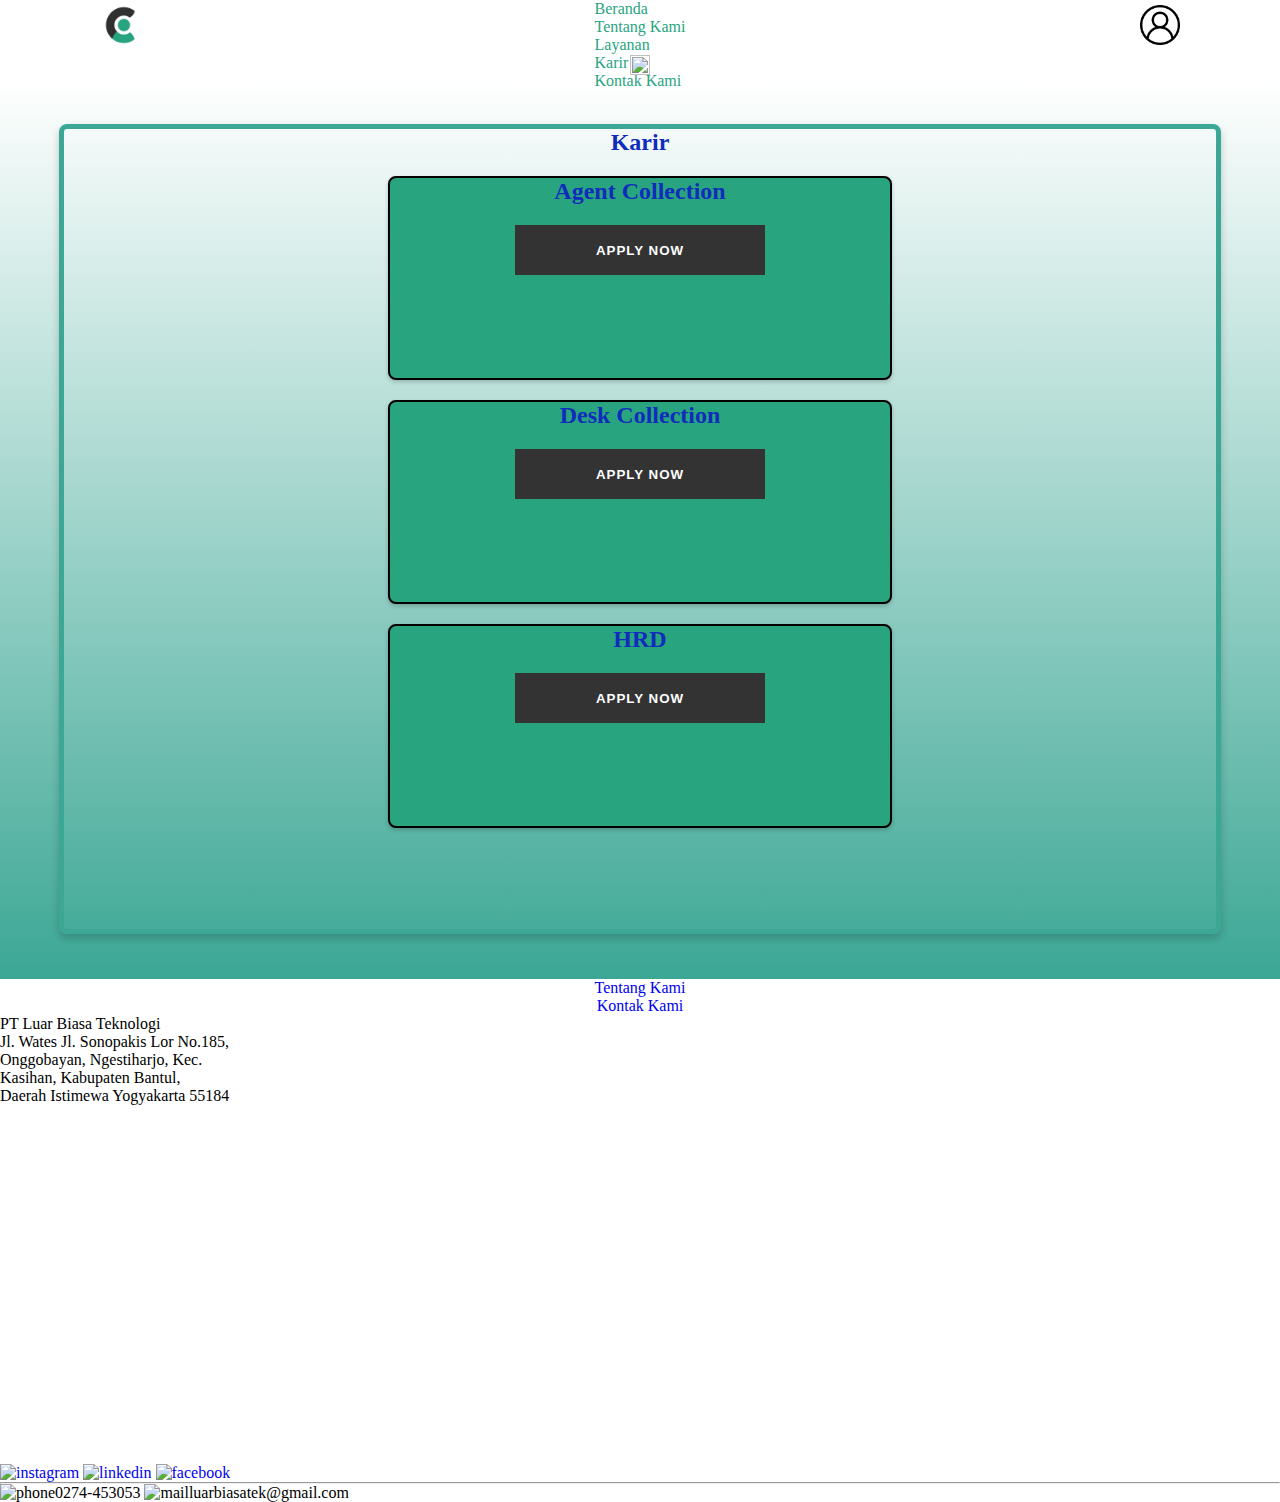
==== Karir/index.html @ 570cfa7b "Add files via upload" ====
<!DOCTYPE html>
<html lang="en">
<head>
    <meta charset="UTF-8">
    <meta http-equiv="X-UA-Compatible" content="IE=edge">
    <meta name="viewport" content="width=device-width, initial-scale=1.0">
    <link href="https://cdn.jsdelivr.net/npm/bootstrap@5.0.2/dist/css/bootstrap.min.css" rel="stylesheet" integrity="sha384-EVSTQN3/azprG1Anm3QDgpJLIm9Nao0Yz1ztcQTwFspd3yD65VohhpuuCOmLASjC" crossorigin="anonymous">
    <link href='https://fonts.googleapis.com/css?family=Montserrat' rel='stylesheet'>
    <link rel="stylesheet" href="../Karir/gaya.css">
    <title>Luar Biasa Teknologi</title>
    <link rel="icon" href="../Assets/img/lbt.png" type="image/x-icon">
</head>
<body>
    <!-- Nav Bar-->
    <div>
        <nav class="nav-stl">
            <div class="navbar-left">
                <img src="../Gambar/logo.png" alt="Logo Kiri">
            </div>

            <div class="nav justify-content-center ">
                <a class="nav-link navbar active" aria-current="page" href="#">Beranda</a>
                <a class="nav-link navbar" href="#">Tentang Kami</a>
                <a class="nav-link navbar" href="#">Layanan</a>
                <a class="nav-link navbar">Karir</a>
                <a class="nav-link navbar">Kontak Kami</a>
            </div>

            <div class="navbar-right">
                <img src="../Gambar/user.png" alt="Logo Kanan">
            </div>
        </nav>
    </div>
    <!-- End Nav Bar-->

    <!-- Career-->
    <section id="pic">
      <div class="image-container">
        <div>
          <img src="../Gambar/carier.jpg" alt="" class="position-relative top-0 z-1 img-hero">
        </div>
      </div> 
    </section>
    <section id="list">
      <div class="box">
        <div class="row my-4">
          <div class="col-12 text-center">
            <h2 class="judul text-uppercase">Karir</h2>
              <div class="inner-box">
                <div class="row my-3">
                  <h2>Agent Collection</h2>
                  <button class="btn">Apply Now</button>
                </div>
              </div>
            <div class="inner-box2">
              <div class="row my-3">
                <h2>Desk Collection</h2>
                <button class="btn">Apply Now</button>
              </div>
            </div>
            <div class="inner-box">
              <div class="row my-3">
                <h2>HRD</h2>
                <button class="btn">Apply Now</button>
              </div>
            </div>
          </div>
        </div>
      </div>
    </section>
    <!-- End Career-->

    <!-- Footer-->
    <footer>
        <div class="container mt-3">
          <div class="kontak-tentang">
            <div class="row">
              <div class="col-md-2 text-center">
                <a href="#"> <p class="kami-pg">Tentang Kami</p> </a>
              </div>
              <div class="col-md-2 text-center">
                <a href="#"> <p class="kami-pg">Kontak Kami</p> </a>
              </div>
            </div>
          </div>
          <div class="alamat-perusahaan text-center">
              <p class="perusahaan">PT Luar Biasa Teknologi</p>
              <p class="alamat">Jl. Wates Jl. Sonopakis Lor No.185, <br> Onggobayan, Ngestiharjo, Kec. <br> Kasihan, Kabupaten Bantul,<br>  Daerah Istimewa Yogyakarta 55184</p>
          </div>
      
          <div class="peta text-center">
              <iframe src="https://www.google.com/maps/embed?pb=!1m18!1m12!1m3!1d3952.9010580937593!2d110.33064801058373!3d-7.80029909218743!2m3!1f0!2f0!3f0!3m2!1i1024!2i768!4f13.1!3m3!1m2!1s0x2e7a57b144f4e4f3%3A0xec833a1a245fd6a0!2sPT.%20Luar%20Biasa%20Teknologi!5e0!3m2!1sid!2sid!4v1690736130734!5m2!1sid!2sid" width="650" height="355" style="border:0;" allowfullscreen="" class="img-peta" loading="lazy" referrerpolicy="no-referrer-when-downgrade"></iframe>
          </div>
        </div>
          <div class="sosmed text-center">
              <a href="#"> <img src="gambar/instagram.png" alt="instagram" class="ikon"> </a>
              <a href="#"> <img src="gambar/linkedin.png" alt="linkedin" class="ikon"> </a>
              <a href="#"> <img src="gambar/facebook.png" alt="facebook" class="ikon"> </a>
          </div>
      
          <hr>
      
          <div class="phone-mail text-center">
              <img src="gambar/phone.png" alt="phone" class="ikon">0274-453053</img>
              <img src="gambar/mail.png" alt="mail" class="ikon">luarbiasatek@gmail.com</img>
          </div>
      
          <script 
              src="https://cdn.jsdelivr.net/npm/bootstrap@5.0.2/dist/js/bootstrap.bundle.min.js" integrity="sha384-MrcW6ZMFYlzcLA8Nl+NtUVF0sA7MsXsP1UyJoMp4YLEuNSfAP+JcXn/tWtIaxVXM" crossorigin="anonymous">
          </script>
        
      </footer>
</body>
---- Karir/gaya.css ----
*{
  margin: 0px;
}

/* NAVBAR */
.navbar{
  color: #28A57F;
  display: flex;
  justify-content: space-between;
}
.nav-stl{
  display: flex;
  justify-content: space-between;
}

nav{
  height: 55px;
  /* background-color: blue; */
}

.navbar-left img {
  margin-top: 5px;
  margin-left: 100px;
  height: 40px; /* Atur ukuran tinggi logo kiri sesuai kebutuhan */
  margin-right: 10px; /* Beri jarak antara logo kiri dan logo kanan */
}


.navbar-right img {
  margin-top: 5px;
  margin-right: 100px;
  height: 40px; /* Atur ukuran tinggi logo kanan sesuai kebutuhan */
  margin-left: 10px; /* Beri jarak antara logo kanan dan logo kiri */
}

/* CAREER */
.image-container {
  width: 100%;
  height: 100%;
  position: relative;
  display: flex;
  justify-content: center;
  align-items: center;
}

.image-container img {
  width: 100%;
  height: 100%;
} 
#list {
  background: linear-gradient(180deg, #FFFFFF, #3CA795);
  display: flex;
  justify-content: center;
  align-items: center;
  min-height: 100vh; /* Set the minimum height of the container to the viewport height */
}

.box {
  display: flex; /* Use flexbox to center the content */
  justify-content: center; /* Center the content horizontally */
  width: 90%; /* Set the width of the box */
  height: 800px;
  background-color: transparent; /* Set the background color of the box */
  border: 5px solid #3CA795; /* Add a border to the box */
  border-radius: 8px; /* Add rounded corners to the box */
  box-shadow: 0 4px 8px rgba(0, 0, 0, 0.2); /* Add a shadow to the box */
}
.judul {
  color: #102CBC;
  text-align: center;
}

.inner-box, .inner-box2, .inner-box3 {
  display: flex;
  justify-content: center;
  width: 500px;
  height: 200px;
  background-color: #28A57F;
  border: 2px solid #000;
  border-radius: 8px;
  box-shadow: 0 2px 4px rgba(0, 0, 0, 0.2);
  margin-top: 20px;
  color: #102CBC;
}

.btn {
  display: block;
  width: 250px;
  height: 50px;
  font-weight: bold;
  text-decoration: none;
  background: #333;
  text-align: center;
  color: #fff;
  text-transform: uppercase;
  letter-spacing: 1px;
  border: 3px solid #333;
  transition: all .35s;
  margin-top: 20px;
  position: relative; /* Add this line to make the text position relative to the button */
}

.btn .icon {
  width: 50px;
  height: 50px;
  border: 3px solid transparent;
  /* position: absolute; Remove this line */
  transform: rotate(45deg);
  right: 0;
  top: 0;
  z-index: -1;
  transition: all .35s;
}

.btn .icon svg {
  width: 30px;
  top: calc(50% - 15px);
  left: calc(50% - 15px);
  transform: rotate(-45deg);
  fill: #2ecc71;
  transition: all .35s;
}

.row {
  display: flex;
  flex-direction: column;
  align-items: center;
}

.btn {
  margin-bottom: 20px;
}

/* Center the text vertically and horizontally */
.btn:hover {
  width: 200px;
  border: 3px solid #2ecc71;
  background: transparent;
  color: #2ecc71;
  display: flex;
  justify-content: center;
  align-items: center;
}

.btn:hover .icon {
  border: 3px solid #2ecc71;
  right: -25%;
}


/* FOOTER */
.kontak-tentang {
    display: flex;
    justify-content: center;
  }
  
  .kontak-tentang .row {
    flex-wrap: wrap;
  }
  
  .kontak-tentang .col-md-2 {
    display: flex;
    justify-content: center;
  }
  
  /* Tambahkan media query untuk layar dengan lebar maksimum 767px (ponsel) */
  @media (max-width: 767px) {
    .kontak-tentang .row {
      justify-content: center; /* Tengahkan elemen pada tampilan ponsel */
    }
    .kontak-tentang .col-md-2 {
      width: 50%; /* Set setengah lebar untuk kolom pada tampilan ponsel */
    }
  }
  .kami-pg{
    color: var(--pr-color);
    font-weight: 500;
  }
  a{
    text-decoration: none;
  }
  
  /* Aturan untuk mode desktop (lebar layar lebih dari 767px) */
  @media (min-width: 768px) {
    .kontak-tentang .col-md-2 {
      width: auto; /* Set lebar otomatis untuk kolom pada tampilan desktop */
    }

  }
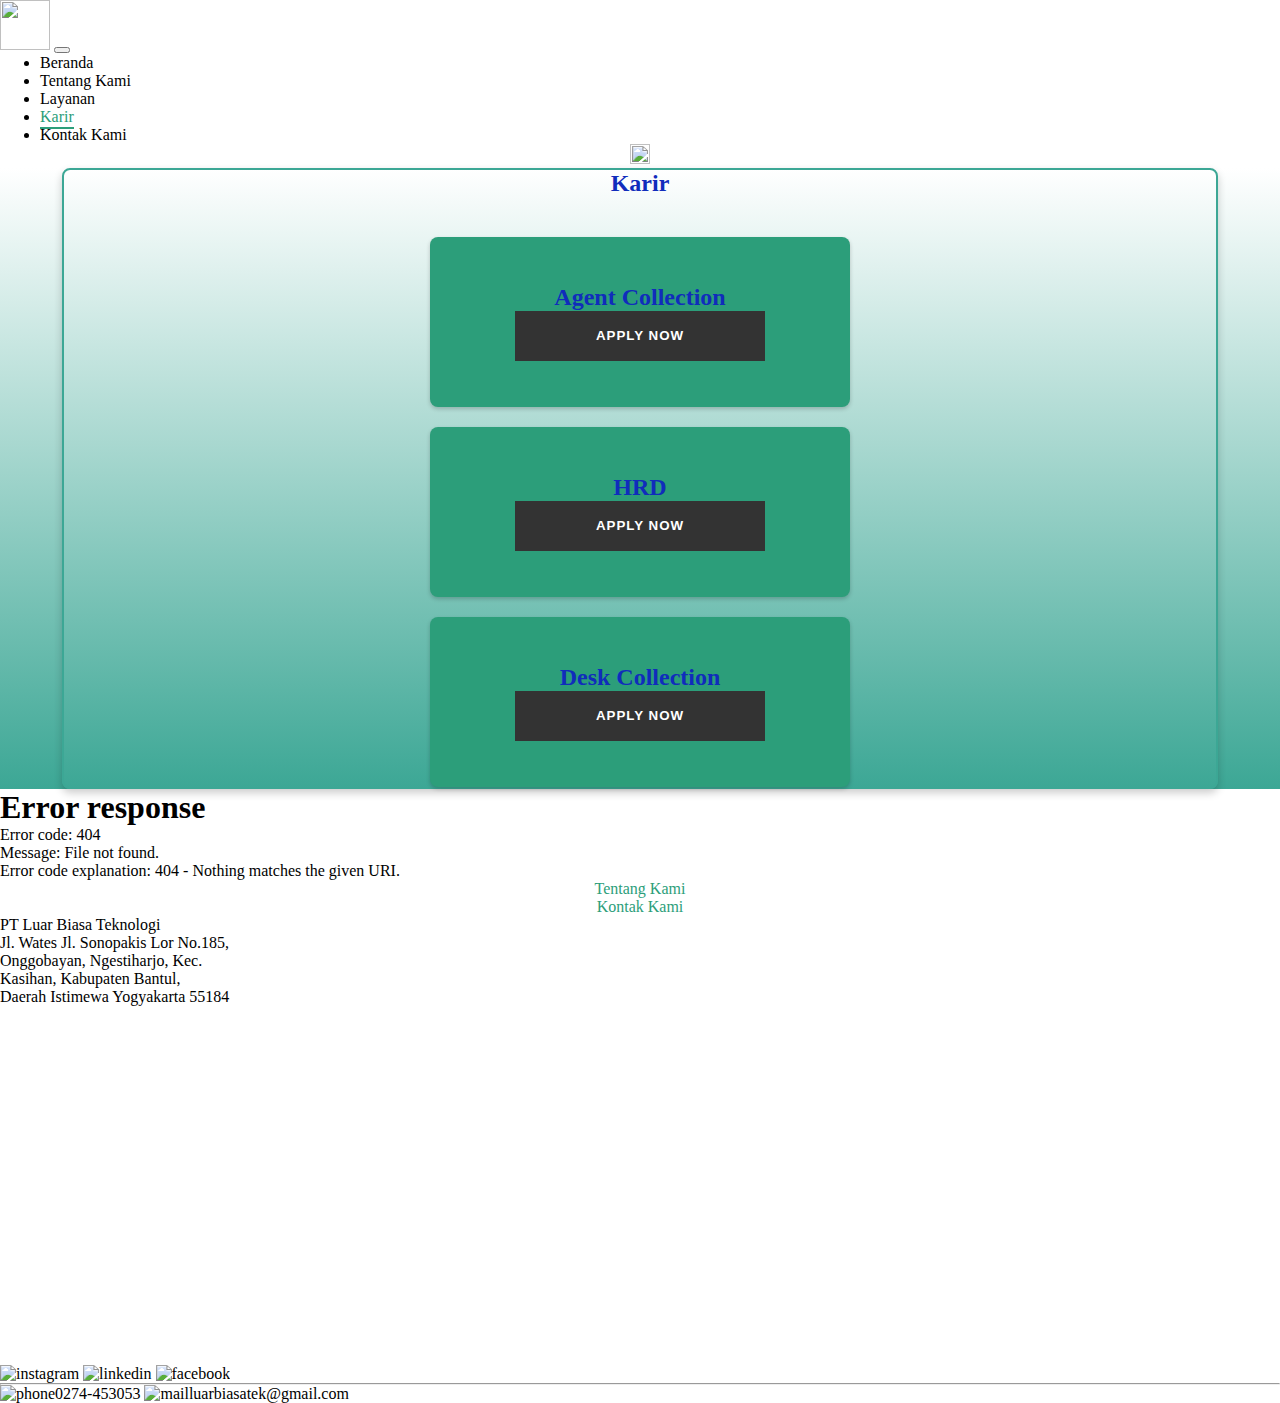
==== commit fb372048: "kurang layanan aja" ====
--- a/Karir/index.html
+++ b/Karir/index.html
@@ -5,32 +5,44 @@
     <meta http-equiv="X-UA-Compatible" content="IE=edge">
     <meta name="viewport" content="width=device-width, initial-scale=1.0">
     <link href="https://cdn.jsdelivr.net/npm/bootstrap@5.0.2/dist/css/bootstrap.min.css" rel="stylesheet" integrity="sha384-EVSTQN3/azprG1Anm3QDgpJLIm9Nao0Yz1ztcQTwFspd3yD65VohhpuuCOmLASjC" crossorigin="anonymous">
-    <link href='https://fonts.googleapis.com/css?family=Montserrat' rel='stylesheet'>
-    <link rel="stylesheet" href="../Karir/gaya.css">
+     <!-- Style Css-->
+     <script src="https://kit.fontawesome.com/be118125cf.js" crossorigin="anonymous"></script>
+     <link rel="stylesheet" href="../Floating/style.css">
+    <link rel="stylesheet" href="../Karir/style.css" type="text/css">
     <title>Luar Biasa Teknologi</title>
-    <link rel="icon" href="../Assets/img/lbt.png" type="image/x-icon">
+    <link rel="icon" href="../Gambar/lbt.png" type="image/x-icon">
 </head>
 <body>
-    <!-- Nav Bar-->
-    <div>
-        <nav class="nav-stl">
-            <div class="navbar-left">
-                <img src="../Gambar/logo.png" alt="Logo Kiri">
-            </div>
-
-            <div class="nav justify-content-center ">
-                <a class="nav-link navbar active" aria-current="page" href="#">Beranda</a>
-                <a class="nav-link navbar" href="#">Tentang Kami</a>
-                <a class="nav-link navbar" href="#">Layanan</a>
-                <a class="nav-link navbar">Karir</a>
-                <a class="nav-link navbar">Kontak Kami</a>
-            </div>
-
-            <div class="navbar-right">
-                <img src="../Gambar/user.png" alt="Logo Kanan">
-            </div>
-        </nav>
-    </div>
+    <!-- Navbar -->
+    <nav class="navbar navbar-expand-lg navbar-light bg-transparent w-100">
+      <div class="container">
+        <a class="navbar-brand" href="../Beranda">
+          <img src="../Gambar/lbt.png" alt="" width="50" height="50" class="d-inline-block align-text-top">
+        </a>
+        <button class="navbar-toggler" type="button" data-bs-toggle="collapse" data-bs-target="#navbarNav" aria-controls="navbarNav" aria-expanded="false" aria-label="Toggle navigation">
+          <span class="navbar-toggler-icon"></span>
+        </button>
+        <div class="collapse navbar-collapse" id="navbarNav">
+          <ul class="navbar-nav mx-auto">
+            <li class="nav-item mx-3">
+              <a class="nav-link" href="../Beranda">Beranda</a>
+            </li>
+            <li class="nav-item mx-3">
+              <a class="nav-link" href="../Tentang Kami/">Tentang Kami</a>
+            </li>
+            <li class="nav-item mx-3">
+              <a class="nav-link"  href="../Layanan/">Layanan</a>
+            </li>
+            <li class="nav-item mx-3">
+              <a class="nav-link active" aria-current="page" href="">Karir</a>
+            </li>
+            <li class="nav-item mx-3">
+              <a class="nav-link" href="../Kontak Kami/">Kontak Kami</a>
+            </li>
+          </ul>
+        </div>
+      </div>
+    </nav>
     <!-- End Nav Bar-->
 
     <!-- Career-->
@@ -41,8 +53,9 @@
         </div>
       </div> 
     </section>
+
     <section id="list">
-      <div class="box">
+      <div class="box m-4">
         <div class="row my-4">
           <div class="col-12 text-center">
             <h2 class="judul text-uppercase">Karir</h2>
@@ -52,16 +65,16 @@
                   <button class="btn">Apply Now</button>
                 </div>
               </div>
-            <div class="inner-box2">
+            <div class="inner-box">
               <div class="row my-3">
-                <h2>Desk Collection</h2>
-                <button class="btn">Apply Now</button>
+                <h2>HRD</h2>
+                <a href="../Lanjutan Karir/"><button class="btn">Apply Now</button></a>
               </div>
             </div>
             <div class="inner-box">
               <div class="row my-3">
-                <h2>HRD</h2>
-                <button class="btn">Apply Now</button>
+                <h2>Desk Collection</h2>
+                <a href=""><button class="btn">Apply Now</button></a>
               </div>
             </div>
           </div>
@@ -69,7 +82,7 @@
       </div>
     </section>
     <!-- End Career-->
-
+    <div id="floating-menu"></div>
     <!-- Footer-->
     <footer>
         <div class="container mt-3">
@@ -110,4 +123,18 @@
           </script>
         
       </footer>
-</body>+</body>
+
+<script>
+  function floating(){
+    fetch('../Floating/floating.html')
+      .then(response => response.text())
+      .then(data => {
+      document.getElementById('floating-menu').innerHTML = data;
+      });
+  }
+  window.onload = function() {
+    floating()
+  };
+</script>
+<script src="../Floating/floating.js"></script>--- a/Karir/style.css
+++ b/Karir/style.css
@@ -0,0 +1,200 @@
+:root{
+  --pr-color : #2C9E7A; 
+  --sc-color : #F9A602;
+}
+*{
+  margin: 0px;
+}
+
+a{
+  text-decoration: none;
+  color: #000;
+}
+
+/* Navbar style */
+.navbar{
+  z-index: 3;
+}
+*{
+  z-index: 2;
+}
+
+.navbar-light .navbar-nav .nav-link{
+  font-size: 16px;
+  color: black !important;
+}
+
+.navbar-light .navbar-nav .nav-link.active, .navbar-light .navbar-nav .show>.nav-link{
+  color: var(--pr-color) !important;
+}
+
+.nav-link.active{
+  text-decoration: none;
+  position: relative;
+  color: var(--pr-color);
+}
+
+.nav-link.active::after {
+  content: '';
+  position: absolute; 
+  bottom: -4px;
+  left: 0;
+  right: 0;
+  height: 2px; 
+  background-color: var(--pr-color);
+}
+
+/* CAREER */
+.image-container {
+  width: 100%;
+  height: 100%;
+  position: relative;
+  display: flex;
+  justify-content: center;
+  align-items: center;
+}
+
+.image-container img {
+  width: 100%;
+  height: 100%;
+} 
+
+/* list */
+#list {
+  background: linear-gradient(180deg, #FFFFFF, #3CA795);
+  display: flex;
+  justify-content: center;
+  align-items: center;
+  height: 100%; /* Set the minimum height of the container to the viewport height */
+}
+
+.box {
+  display: flex; /* Use flexbox to center the content */
+  justify-content: center; /* Center the content horizontally */
+  width: 90%; /* Set the width of the box */
+  height: 100%;
+  background-color: transparent; /* Set the background color of the box */
+  border: 2px solid #3CA795; /* Add a border to the box */
+  border-radius: 8px; /* Add rounded corners to the box */
+  box-shadow: 0 4px 8px rgba(0, 0, 0, 0.2); /* Add a shadow to the box */
+}
+.judul {
+  color: #102CBC;
+  text-align: center;
+  font-weight: 700;
+  margin-bottom: 2.5rem;
+}
+
+.inner-box{
+  display: flex;
+  padding: 10px;
+  justify-content: center;
+  align-items: center;
+  width: 400px;
+  height: 150px;
+  background-color: var(--pr-color);
+  border-radius: 8px;
+  box-shadow: 0 2px 4px rgba(0, 0, 0, 0.2);
+  margin-top: 20px;
+  color: #102CBC;
+}
+
+#list .btn {
+  display: block;
+  width: 250px;
+  height: 50px;
+  font-weight: bold;
+  text-decoration: none;
+  background: #333;
+  text-align: center;
+  color: #fff;
+  text-transform: uppercase;
+  letter-spacing: 1px;
+  border: 3px solid #333;
+  transition: all .35s;
+  position: relative; /* Add this line to make the text position relative to the button */
+}
+
+@media (max-width: 767px) {
+  .inner-box {
+    width: 100%;
+    height: auto;
+    max-height: 100px;
+  }
+  #list .btn{
+    max-width: 100px; 
+    font-size: 10px;
+    max-height: 25px;
+    margin: 0 auto;
+    
+  }
+  .box{
+    max-height: 100%;
+  }
+  .judul {
+    font-size: 24px; 
+  }
+  .inner-box h2 {
+    font-size: 18px; 
+  }
+}
+
+
+#list .row {
+  display: flex;
+  flex-direction: column;
+  align-items: center;
+}
+
+/* Center the text vertically and horizontally */
+#list .btn:hover {
+  width: 200px;
+  border: 3px solid #2ecc71;
+  background: white;
+  color: #2ecc71;
+  display: flex;
+  justify-content: center;
+  align-items: center;
+}
+
+
+/* FOOTER */
+.kontak-tentang {
+    display: flex;
+    justify-content: center;
+  }
+  
+  .kontak-tentang .row {
+    flex-wrap: wrap;
+  }
+  
+  .kontak-tentang .col-md-2 {
+    display: flex;
+    justify-content: center;
+  }
+  
+  /* Tambahkan media query untuk layar dengan lebar maksimum 767px (ponsel) */
+  @media (max-width: 767px) {
+    .kontak-tentang .row {
+      justify-content: center; /* Tengahkan elemen pada tampilan ponsel */
+    }
+    .kontak-tentang .col-md-2 {
+      width: 50%; /* Set setengah lebar untuk kolom pada tampilan ponsel */
+    }
+  }
+  .kami-pg{
+    color: var(--pr-color);
+    font-weight: 500;
+  }
+  a{
+    text-decoration: none !important;
+  }
+  
+  /* Aturan untuk mode desktop (lebar layar lebih dari 767px) */
+  @media (min-width: 768px) {
+    .kontak-tentang .col-md-2 {
+      width: auto; /* Set lebar otomatis untuk kolom pada tampilan desktop */
+    }
+
+  }
+  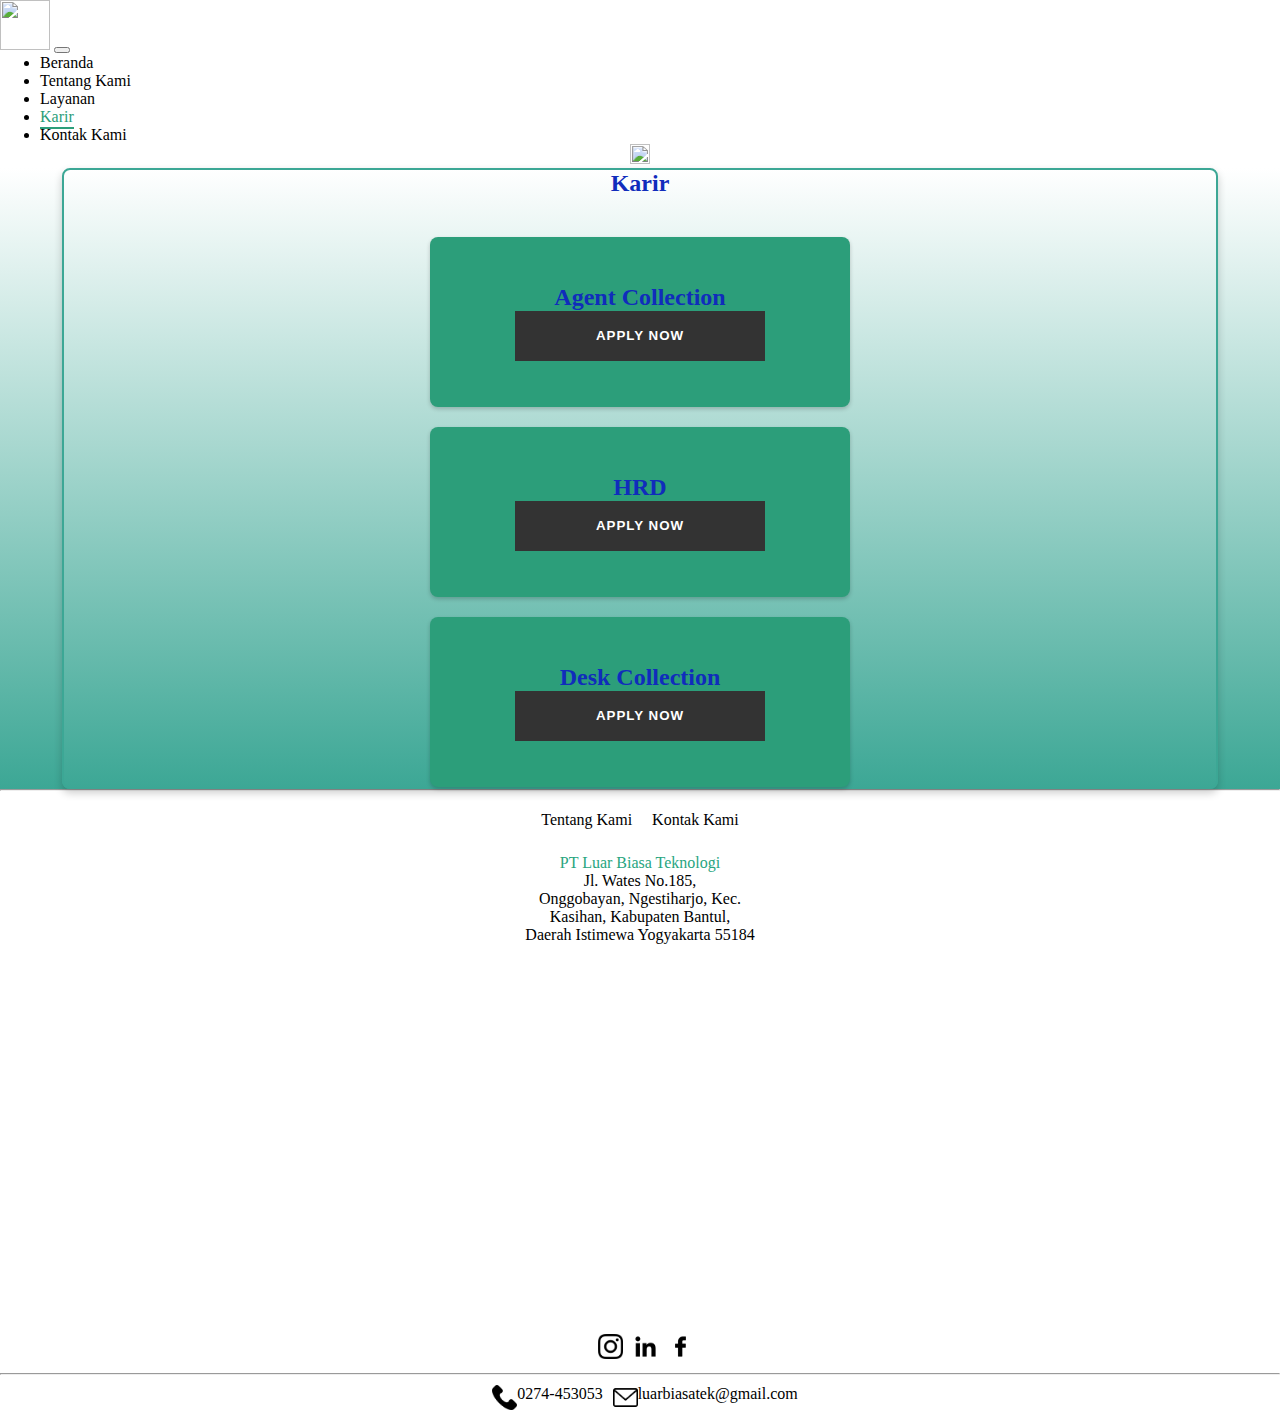
==== commit ac1bcc20: "udah kayaknya" ====
--- a/Karir/index.html
+++ b/Karir/index.html
@@ -6,14 +6,14 @@
     <meta name="viewport" content="width=device-width, initial-scale=1.0">
     <link href="https://cdn.jsdelivr.net/npm/bootstrap@5.0.2/dist/css/bootstrap.min.css" rel="stylesheet" integrity="sha384-EVSTQN3/azprG1Anm3QDgpJLIm9Nao0Yz1ztcQTwFspd3yD65VohhpuuCOmLASjC" crossorigin="anonymous">
      <!-- Style Css-->
-     <script src="https://kit.fontawesome.com/be118125cf.js" crossorigin="anonymous"></script>
-     <link rel="stylesheet" href="../Floating/style.css">
+     <script src="https://kit.fontawesome.com/be118125cf.js" crossorigin="anonymous"></script> 
     <link rel="stylesheet" href="../Karir/style.css" type="text/css">
-    <title>Luar Biasa Teknologi</title>
+    <title>Karir</title>
     <link rel="icon" href="../Gambar/lbt.png" type="image/x-icon">
 </head>
 <body>
     <!-- Navbar -->
+    <div id="mainNavbar">
     <nav class="navbar navbar-expand-lg navbar-light bg-transparent w-100">
       <div class="container">
         <a class="navbar-brand" href="../Beranda">
@@ -43,18 +43,17 @@
         </div>
       </div>
     </nav>
+  </div>
     <!-- End Nav Bar-->
-
     <!-- Career-->
-    <section id="pic">
+    <div id="pic">
       <div class="image-container">
         <div>
           <img src="../Gambar/carier.jpg" alt="" class="position-relative top-0 z-1 img-hero">
         </div>
       </div> 
-    </section>
-
-    <section id="list">
+    </div>
+    <div id="list">
       <div class="box m-4">
         <div class="row my-4">
           <div class="col-12 text-center">
@@ -80,61 +79,22 @@
           </div>
         </div>
       </div>
-    </section>
-    <!-- End Career-->
-    <div id="floating-menu"></div>
-    <!-- Footer-->
+    </div>
     <footer>
-        <div class="container mt-3">
-          <div class="kontak-tentang">
-            <div class="row">
-              <div class="col-md-2 text-center">
-                <a href="#"> <p class="kami-pg">Tentang Kami</p> </a>
-              </div>
-              <div class="col-md-2 text-center">
-                <a href="#"> <p class="kami-pg">Kontak Kami</p> </a>
-              </div>
-            </div>
-          </div>
-          <div class="alamat-perusahaan text-center">
-              <p class="perusahaan">PT Luar Biasa Teknologi</p>
-              <p class="alamat">Jl. Wates Jl. Sonopakis Lor No.185, <br> Onggobayan, Ngestiharjo, Kec. <br> Kasihan, Kabupaten Bantul,<br>  Daerah Istimewa Yogyakarta 55184</p>
-          </div>
-      
-          <div class="peta text-center">
-              <iframe src="https://www.google.com/maps/embed?pb=!1m18!1m12!1m3!1d3952.9010580937593!2d110.33064801058373!3d-7.80029909218743!2m3!1f0!2f0!3f0!3m2!1i1024!2i768!4f13.1!3m3!1m2!1s0x2e7a57b144f4e4f3%3A0xec833a1a245fd6a0!2sPT.%20Luar%20Biasa%20Teknologi!5e0!3m2!1sid!2sid!4v1690736130734!5m2!1sid!2sid" width="650" height="355" style="border:0;" allowfullscreen="" class="img-peta" loading="lazy" referrerpolicy="no-referrer-when-downgrade"></iframe>
-          </div>
-        </div>
-          <div class="sosmed text-center">
-              <a href="#"> <img src="gambar/instagram.png" alt="instagram" class="ikon"> </a>
-              <a href="#"> <img src="gambar/linkedin.png" alt="linkedin" class="ikon"> </a>
-              <a href="#"> <img src="gambar/facebook.png" alt="facebook" class="ikon"> </a>
-          </div>
-      
-          <hr>
-      
-          <div class="phone-mail text-center">
-              <img src="gambar/phone.png" alt="phone" class="ikon">0274-453053</img>
-              <img src="gambar/mail.png" alt="mail" class="ikon">luarbiasatek@gmail.com</img>
-          </div>
-      
-          <script 
-              src="https://cdn.jsdelivr.net/npm/bootstrap@5.0.2/dist/js/bootstrap.bundle.min.js" integrity="sha384-MrcW6ZMFYlzcLA8Nl+NtUVF0sA7MsXsP1UyJoMp4YLEuNSfAP+JcXn/tWtIaxVXM" crossorigin="anonymous">
-          </script>
-        
-      </footer>
-</body>
-
-<script>
-  function floating(){
-    fetch('../Floating/floating.html')
+      <div id="halaman-kontak"></div>
+    </footer>
+  </body>
+</html>
+<script>   
+  function fileKontak() {
+      fetch('../Kontak/kontak.php')
       .then(response => response.text())
       .then(data => {
-      document.getElementById('floating-menu').innerHTML = data;
+      document.getElementById('halaman-kontak').innerHTML = data;
       });
   }
   window.onload = function() {
-    floating()
+      fileKontak();
   };
 </script>
-<script src="../Floating/floating.js"></script>+<script src="https://cdn.jsdelivr.net/npm/bootstrap@5.0.2/dist/js/bootstrap.bundle.min.js" integrity="sha384-MrcW6ZMFYlzcLA8Nl+NtUVF0sA7MsXsP1UyJoMp4YLEuNSfAP+JcXn/tWtIaxVXM" crossorigin="anonymous"></script>
--- a/Karir/style.css
+++ b/Karir/style.css
@@ -6,35 +6,45 @@
   margin: 0px;
 }
 
-a{
-  text-decoration: none;
-  color: #000;
-}
-
 /* Navbar style */
-.navbar{
+#mainNavbar .navbar{
   z-index: 3;
+  
 }
 *{
   z-index: 2;
 }
 
-.navbar-light .navbar-nav .nav-link{
+#mainNavbar .nav-link{
+  position: relative;
   font-size: 16px;
-  color: black !important;
-}
-
-.navbar-light .navbar-nav .nav-link.active, .navbar-light .navbar-nav .show>.nav-link{
-  color: var(--pr-color) !important;
-}
-
-.nav-link.active{
+  color: black;
+}
+
+#mainNavbar .nav-link:hover::after {
+  content: '';
+  position: absolute; 
+  bottom: -4px;
+  left: 0;
+  right: 0;
+  height: 2px; 
+  background-color: var(--sc-color);
+}
+
+#mainNavbar .nav-link.active{
+  color: var(--pr-color);
+}
+#mainNavbar a:hover{
+  color: var(--sc-color);
+}
+
+#mainNavbar .nav-link.active{
   text-decoration: none;
   position: relative;
   color: var(--pr-color);
 }
 
-.nav-link.active::after {
+#mainNavbar .nav-link.active::after {
   content: '';
   position: absolute; 
   bottom: -4px;
@@ -159,42 +169,81 @@
 
 
 /* FOOTER */
+hr{
+  color: var(--pr-color);
+}
+a{
+  text-decoration: none !important;
+  color: #000;
+}
 .kontak-tentang {
-    display: flex;
-    justify-content: center;
-  }
-  
-  .kontak-tentang .row {
-    flex-wrap: wrap;
-  }
-  
-  .kontak-tentang .col-md-2 {
-    display: flex;
-    justify-content: center;
-  }
-  
-  /* Tambahkan media query untuk layar dengan lebar maksimum 767px (ponsel) */
-  @media (max-width: 767px) {
-    .kontak-tentang .row {
-      justify-content: center; /* Tengahkan elemen pada tampilan ponsel */
-    }
-    .kontak-tentang .col-md-2 {
-      width: 50%; /* Set setengah lebar untuk kolom pada tampilan ponsel */
-    }
-  }
-  .kami-pg{
-    color: var(--pr-color);
-    font-weight: 500;
-  }
-  a{
-    text-decoration: none !important;
-  }
-  
-  /* Aturan untuk mode desktop (lebar layar lebih dari 767px) */
-  @media (min-width: 768px) {
-    .kontak-tentang .col-md-2 {
-      width: auto; /* Set lebar otomatis untuk kolom pada tampilan desktop */
-    }
-
-  }
-  +  display: flex;
+  align-items: center;
+  justify-content: center;
+  margin-top: 10px;
+}
+
+.tentang{
+  padding: 10px;
+}
+
+.kontak{
+  padding: 10px;
+}
+
+
+.alamat-perusahaan {
+  margin-top: 15px;
+}
+
+.perusahaan{
+  color: #28A57F;
+  text-align: center;
+}
+
+.alamat{
+  text-align: center;
+}
+
+.peta{
+  display: flex;
+  justify-content: center;
+  align-items: center;
+  margin: 0;
+}
+.img-peta {
+  max-width: 70%;
+  height: 355px; /* Sesuaikan tinggi yang Anda inginkan */
+}
+
+/* Media query untuk layar dengan lebar maksimum 767px (ponsel) */
+@media (max-width: 767px) {
+  .img-peta {
+    height: 200px; /* Sesuaikan tinggi yang Anda inginkan untuk mode ponsel */
+  }
+  #hero  img{
+      min-height: 250px;
+  }
+}  
+iframe{
+  margin-top: 25px;   
+}
+
+.sosmed{
+  margin-top: 10px;
+  margin-bottom: 10px;
+  display: flex;
+  justify-content: center;
+}
+
+.ikon{
+  width: 25px;
+  height: 25px;
+  margin-left: 10px;
+}
+
+.phone-mail{
+  margin-top: 10px;
+  display: flex;
+  justify-content: center;
+}